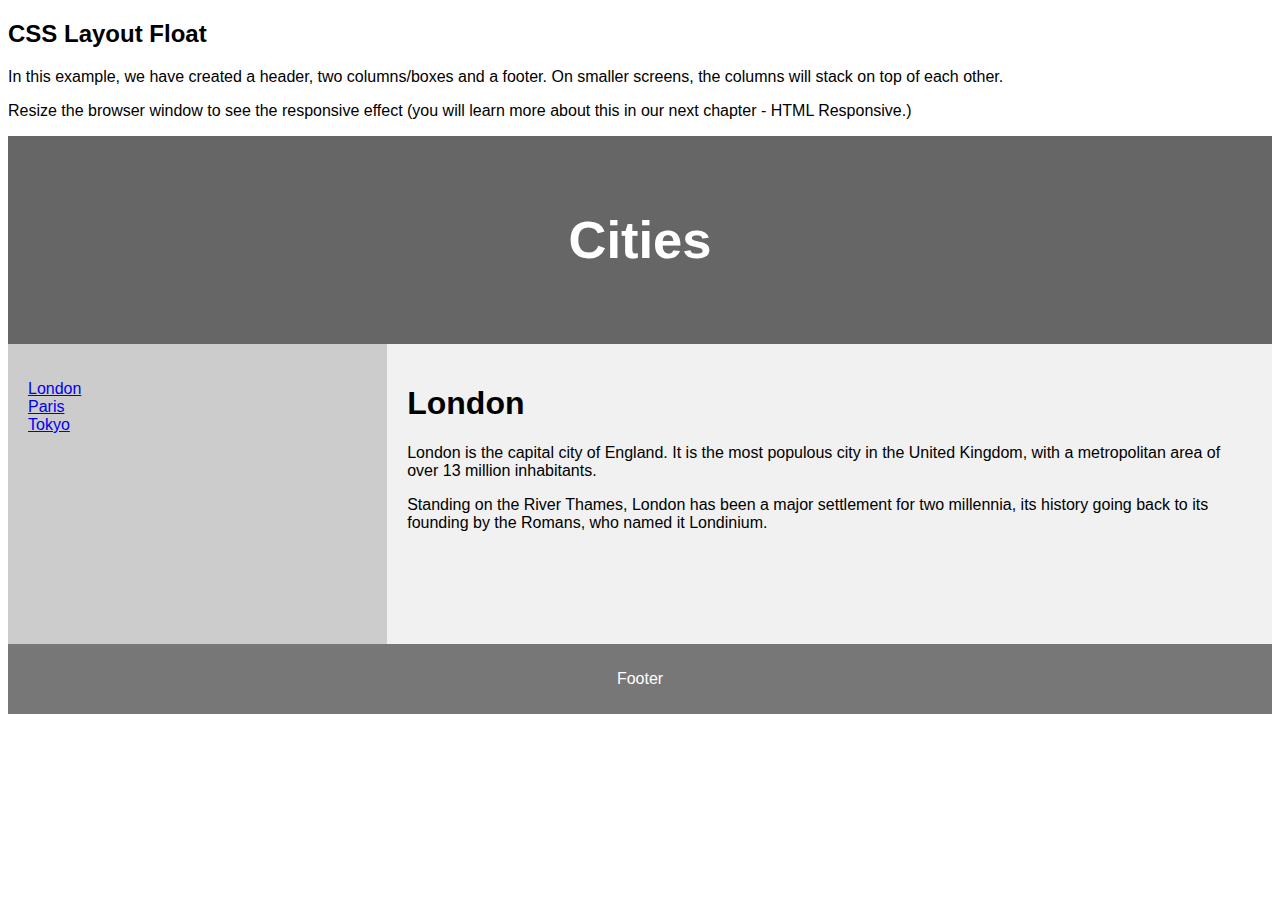
==== index1.html @ 95aa9425 "Create index1.html" ====
<!DOCTYPE html>
<html lang="en">
<head>
<title>CSS Template</title>
<meta charset="utf-8">
<meta name="viewport" content="width=device-width, initial-scale=1">
<style>
* {
  box-sizing: border-box;
}

body {
  font-family: Arial, Helvetica, sans-serif;
}

/* Style the header */
header {
  background-color: #666;
  padding: 30px;
  text-align: center;
  font-size: 35px;
  color: white;
}

/* Create two columns/boxes that floats next to each other */
nav {
  float: left;
  width: 30%;
  height: 300px; /* only for demonstration, should be removed */
  background: #ccc;
  padding: 20px;
}

/* Style the list inside the menu */
nav ul {
  list-style-type: none;
  padding: 0;
}

article {
  float: left;
  padding: 20px;
  width: 70%;
  background-color: #f1f1f1;
  height: 300px; /* only for demonstration, should be removed */
}

/* Clear floats after the columns */
section::after {
  content: "";
  display: table;
  clear: both;
}

/* Style the footer */
footer {
  background-color: #777;
  padding: 10px;
  text-align: center;
  color: white;
}

/* Responsive layout - makes the two columns/boxes stack on top of each other instead of next to each other, on small screens */
@media (max-width: 600px) {
  nav, article {
    width: 100%;
    height: auto;
  }
}
</style>
</head>
<body>

<h2>CSS Layout Float</h2>
<p>In this example, we have created a header, two columns/boxes and a footer. On smaller screens, the columns will stack on top of each other.</p>
<p>Resize the browser window to see the responsive effect (you will learn more about this in our next chapter - HTML Responsive.)</p>

<header>
  <h2>Cities</h2>
</header>

<section>
  <nav>
    <ul>
      <li><a href="#">London</a></li>
      <li><a href="#">Paris</a></li>
      <li><a href="#">Tokyo</a></li>
    </ul>
  </nav>
  
  <article>
    <h1>London</h1>
    <p>London is the capital city of England. It is the most populous city in the  United Kingdom, with a metropolitan area of over 13 million inhabitants.</p>
    <p>Standing on the River Thames, London has been a major settlement for two millennia, its history going back to its founding by the Romans, who named it Londinium.</p>
  </article>
</section>

<footer>
  <p>Footer</p>
</footer>

</body>
</html>
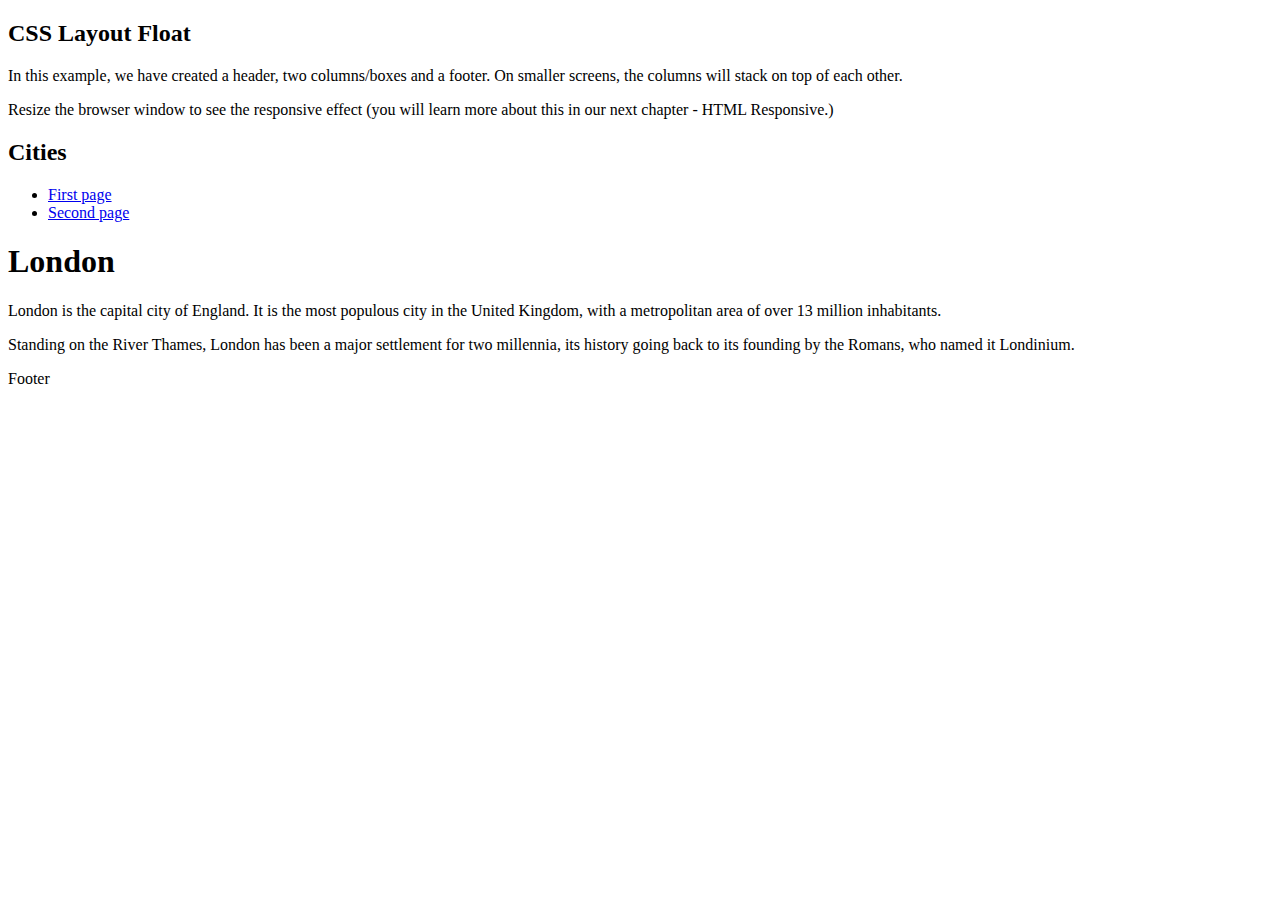
==== commit 5ef3d828: "Update index1.html" ====
--- a/index1.html
+++ b/index1.html
@@ -4,70 +4,7 @@
 <title>CSS Template</title>
 <meta charset="utf-8">
 <meta name="viewport" content="width=device-width, initial-scale=1">
-<style>
-* {
-  box-sizing: border-box;
-}
 
-body {
-  font-family: Arial, Helvetica, sans-serif;
-}
-
-/* Style the header */
-header {
-  background-color: #666;
-  padding: 30px;
-  text-align: center;
-  font-size: 35px;
-  color: white;
-}
-
-/* Create two columns/boxes that floats next to each other */
-nav {
-  float: left;
-  width: 30%;
-  height: 300px; /* only for demonstration, should be removed */
-  background: #ccc;
-  padding: 20px;
-}
-
-/* Style the list inside the menu */
-nav ul {
-  list-style-type: none;
-  padding: 0;
-}
-
-article {
-  float: left;
-  padding: 20px;
-  width: 70%;
-  background-color: #f1f1f1;
-  height: 300px; /* only for demonstration, should be removed */
-}
-
-/* Clear floats after the columns */
-section::after {
-  content: "";
-  display: table;
-  clear: both;
-}
-
-/* Style the footer */
-footer {
-  background-color: #777;
-  padding: 10px;
-  text-align: center;
-  color: white;
-}
-
-/* Responsive layout - makes the two columns/boxes stack on top of each other instead of next to each other, on small screens */
-@media (max-width: 600px) {
-  nav, article {
-    width: 100%;
-    height: auto;
-  }
-}
-</style>
 </head>
 <body>
 
@@ -82,9 +19,8 @@
 <section>
   <nav>
     <ul>
-      <li><a href="#">London</a></li>
-      <li><a href="#">Paris</a></li>
-      <li><a href="#">Tokyo</a></li>
+      <li><a href="index.html">First page</a></li>
+      <li><a href="second.html">Second page</a></li>
     </ul>
   </nav>
   
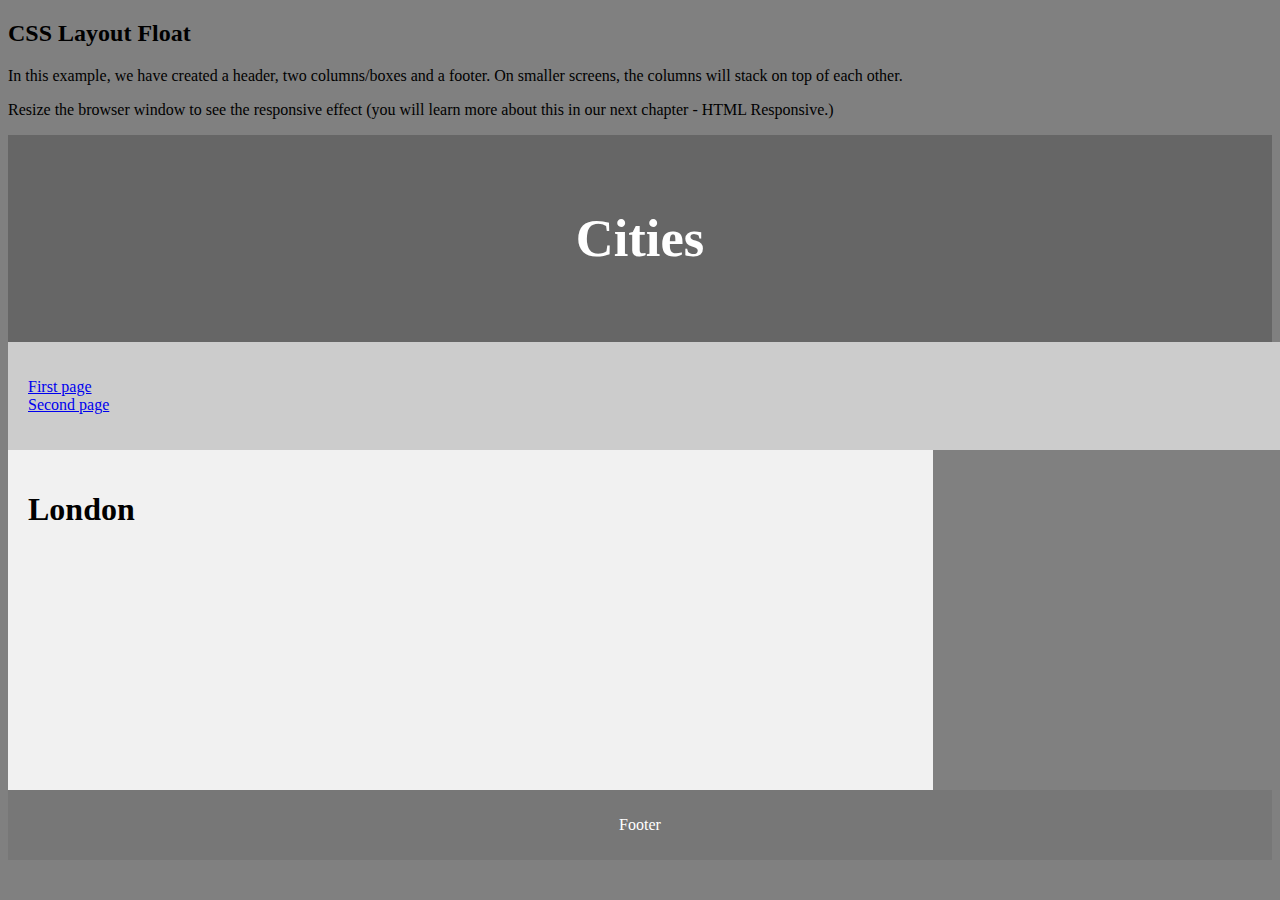
==== commit 15b4d33c: "Update index1.html" ====
--- a/index1.html
+++ b/index1.html
@@ -1,8 +1,9 @@
 <!DOCTYPE html>
 <html lang="en">
 <head>
-<title>CSS Template</title>
+<title> 5B </title>
 <meta charset="utf-8">
+<link rel="stylesheet" type="text/css" href="style.css" media="screen"/>
 <meta name="viewport" content="width=device-width, initial-scale=1">
 
 </head>
@@ -26,8 +27,6 @@
   
   <article>
     <h1>London</h1>
-    <p>London is the capital city of England. It is the most populous city in the  United Kingdom, with a metropolitan area of over 13 million inhabitants.</p>
-    <p>Standing on the River Thames, London has been a major settlement for two millennia, its history going back to its founding by the Romans, who named it Londinium.</p>
   </article>
 </section>
 
--- a/style.css
+++ b/style.css
@@ -0,0 +1,88 @@
+body {
+  background-color: gray;
+  color: black;
+}    
+
+h1.solid {
+  border-style: solid;
+  text-align: center;
+}
+
+p.kalle {
+  text-align: center;
+  background-color: white;
+  border: 2px solid white;
+  margin: auto;
+  width: 50%;
+  border-radius: 8px;
+}
+
+p.ots {
+  float: left;
+  border-radius: 8px;
+  background-color: white;
+  border: 2px solid white;
+}
+
+div {
+  text-align: center;
+  display: block;
+}
+{
+  box-sizing: border-box;
+}
+
+/* Style the header */
+header {
+  background-color: #666;
+  padding: 30px;
+  text-align: center;
+  font-size: 35px;
+  color: white;
+}
+
+/* Create two columns/boxes that floats next to each other */
+nav {
+  float: left;
+  width: 100%;
+  background: #ccc;
+  padding: 20px;
+}
+
+/* Style the list inside the menu */
+nav ul {
+  list-style-type: none;
+  padding: 0;
+}
+
+article {
+  float: left;
+  padding: 20px;
+  width: 70%;
+  background-color: #f1f1f1;
+  height: 300px; /* only for demonstration, should be removed */
+}
+
+/* Clear floats after the columns */
+section::after {
+  content: "";
+  display: table;
+  clear: both;
+}
+
+/* Style the footer */
+footer {
+  background-color: #777;
+  padding: 10px;
+  text-align: center;
+  color: white;
+}
+
+/* Responsive layout - makes the two columns/boxes stack on top of each other instead of next to each other, on small screens */
+@media (max-width: 600px) {
+  nav, article {
+    width: 100%;
+    height: auto;
+  }
+}
+</style>
